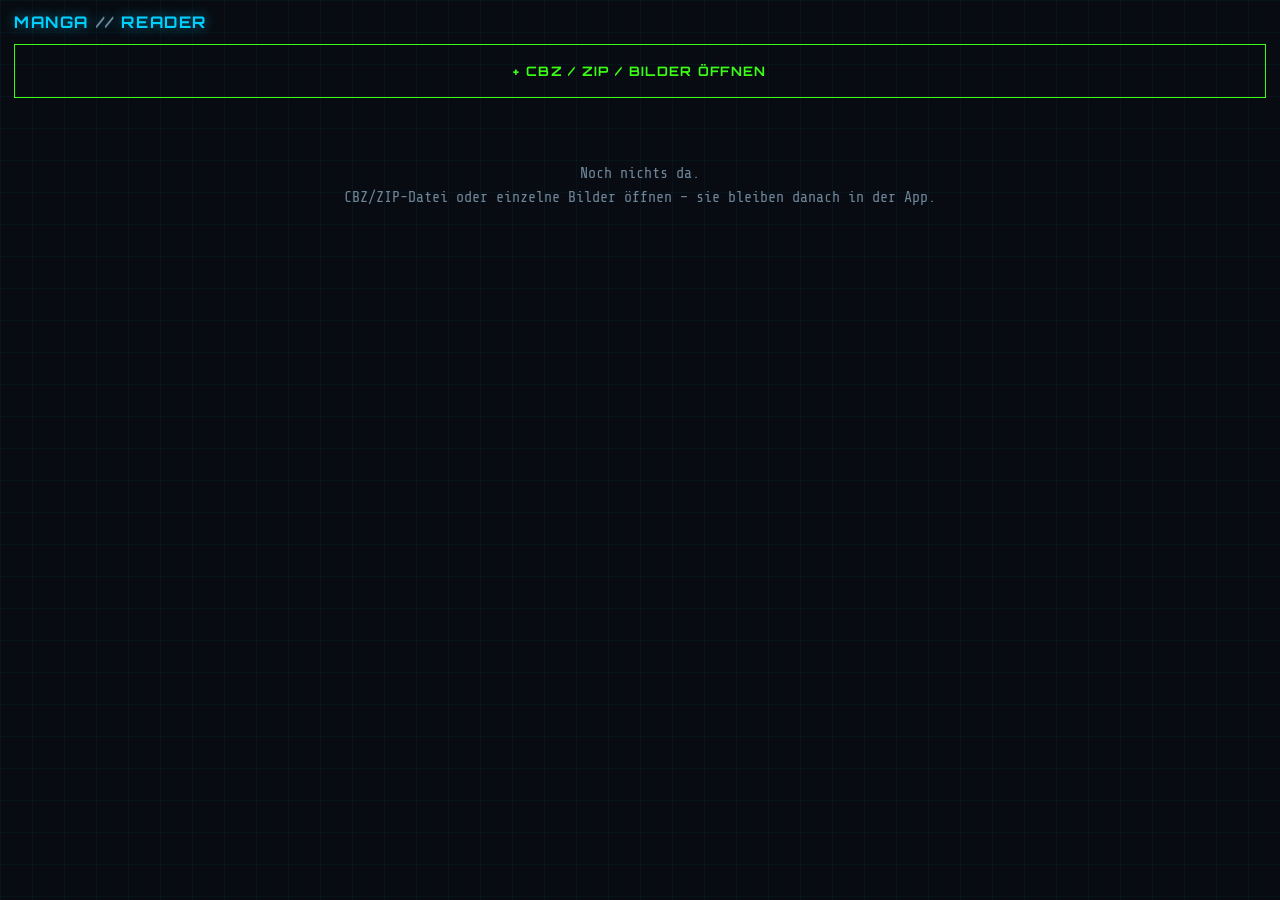
==== tools/manga/index.html @ cc7830ef "Manga-Reader als installierbare PWA (offline, Icon, Manifest) Co-Authored-By: Claude Sonnet 5.5 <nor" ====
<!DOCTYPE html>
<html lang="de">
<head>
<meta charset="utf-8">
<meta name="viewport" content="width=device-width, initial-scale=1, viewport-fit=cover">
<meta name="theme-color" content="#080c12">
<link rel="manifest" href="manifest.webmanifest">
<link rel="icon" href="icon.svg" type="image/svg+xml">
<link rel="apple-touch-icon" href="icon-192.png">
<meta name="mobile-web-app-capable" content="yes">
<meta name="apple-mobile-web-app-capable" content="yes">
<meta name="apple-mobile-web-app-title" content="Manga">
<meta name="apple-mobile-web-app-status-bar-style" content="black-translucent">
<title>MANGA // READER</title>
<style>
@font-face{font-family:'Orbitron';font-weight:700;src:url([data-uri]) format('woff2')}
@font-face{font-family:'Share Tech Mono';font-weight:400;src:url([data-uri]) format('woff2')}
:root{--bg:#080c12;--panel:#0d131c;--line:#1b2a3b;--cyan:#00cfff;--green:#39ff14;--orange:#ff9f1c;--red:#ff3b5c;--text:#d6e6f2;--dim:#6f869a}
*{box-sizing:border-box;margin:0;padding:0;-webkit-tap-highlight-color:transparent}
html,body{height:100%}
body{
  background:var(--bg);color:var(--text);
  background-image:linear-gradient(rgba(0,207,255,.045) 1px,transparent 1px),linear-gradient(90deg,rgba(0,207,255,.045) 1px,transparent 1px);
  background-size:32px 32px;font-family:'Share Tech Mono',ui-monospace,Consolas,monospace;font-size:15px;
  overflow:hidden
}
h1,h2,.btn{font-family:'Orbitron','Share Tech Mono',sans-serif;text-transform:uppercase;letter-spacing:.1em}
[hidden]{display:none!important}
.btn{
  display:inline-flex;align-items:center;justify-content:center;gap:6px;cursor:pointer;background:transparent;
  color:var(--cyan);border:1px solid var(--cyan);padding:12px 14px;font-size:11px;border-radius:0;min-height:44px;
  user-select:none;-webkit-user-select:none
}
.btn:active{background:rgba(0,207,255,.18);box-shadow:0 0 12px rgba(0,207,255,.5)}
.btn.g{color:var(--green);border-color:var(--green)} .btn.r{color:var(--red);border-color:var(--red)}
.btn.sm{min-height:38px;padding:8px 10px}
/* Bibliothek */
#lib{height:100%;overflow-y:auto;padding:calc(12px + env(safe-area-inset-top)) 14px calc(24px + env(safe-area-inset-bottom))}
#lib h1{font-size:16px;color:var(--cyan);text-shadow:0 0 12px rgba(0,207,255,.55);margin-bottom:12px}
#lib h1 span{color:var(--dim)}
.list{display:grid;grid-template-columns:repeat(auto-fill,minmax(150px,1fr));gap:10px;margin-top:14px}
.book{background:var(--panel);border:1px solid var(--line);border-top:2px solid var(--c,var(--cyan));display:flex;flex-direction:column}
.book .cv{aspect-ratio:2/3;background:#000 center/cover no-repeat;cursor:pointer}
.book .mt{padding:8px}
.book .tt{font-size:13px;word-break:break-word;max-height:3.9em;overflow:hidden}
.book .pg{font-size:11px;color:var(--c,var(--cyan));margin-top:4px}
.book .del{margin:0 8px 8px;padding:6px;min-height:32px;font-size:10px}
.bar{height:5px;background:var(--line);margin-top:6px}.bar i{display:block;height:100%;background:var(--c,var(--cyan))}
.empty{color:var(--dim);text-align:center;padding:50px 10px;line-height:1.6}
/* Reader */
#rd{position:fixed;inset:0;background:#000;z-index:10}
#stage{position:absolute;inset:0;overflow:auto;display:flex;align-items:flex-start;justify-content:center;-webkit-overflow-scrolling:touch}
#stage img{display:block;flex:none}
#stage.fit-screen{align-items:center}
#stage.fit-screen img{max-width:100%;max-height:100vh;max-height:100dvh;width:auto;height:auto;object-fit:contain}
#stage.fit-width img{width:100%;height:auto}
#strip{position:absolute;inset:0;overflow-y:auto;-webkit-overflow-scrolling:touch}
#strip img{display:block;width:100%;height:auto;min-height:60vh;background:#06090e}
#strip img.sized{min-height:0}
.top,.bot{
  position:absolute;left:0;right:0;z-index:20;background:rgba(8,12,18,.95);border:0 solid var(--cyan);
  display:flex;align-items:center;gap:8px;padding:8px 10px;transition:transform .18s
}
.top{top:0;border-bottom-width:1px;padding-top:calc(8px + env(safe-area-inset-top))}
.bot{bottom:0;border-top-width:1px;flex-wrap:wrap;padding-bottom:calc(8px + env(safe-area-inset-bottom))}
.top.off{transform:translateY(-110%)} .bot.off{transform:translateY(110%)}
.top .ti{flex:1;font-size:13px;white-space:nowrap;overflow:hidden;text-overflow:ellipsis}
.top .pn{font-family:'Orbitron',sans-serif;font-size:12px;color:var(--green)}
.bot .sl{flex:1 1 100%;display:flex;align-items:center;gap:8px}
.bot input[type=range]{flex:1;accent-color:var(--cyan);height:32px}
.bot .row{display:flex;gap:6px;flex:1 1 100%}.bot .row .btn{flex:1}
#toast{position:fixed;left:50%;bottom:calc(20px + env(safe-area-inset-bottom));transform:translateX(-50%);z-index:50;background:var(--panel);
  border:1px solid var(--red);color:var(--red);padding:12px 16px;max-width:92vw;text-align:center;opacity:0;pointer-events:none;transition:opacity .2s}
#toast.show{opacity:1}
#busy{position:fixed;inset:0;z-index:40;background:rgba(8,12,18,.8);display:flex;align-items:center;justify-content:center;
  font-family:'Orbitron',sans-serif;color:var(--cyan);animation:pulse 1s infinite}
@keyframes pulse{50%{opacity:.5}}
</style>
</head>
<body>

<div id="lib">
  <h1>MANGA<span> // </span>READER</h1>
  <label class="btn g" style="width:100%;min-height:54px;font-size:13px">+ CBZ / ZIP / BILDER ÖFFNEN
    <input type="file" id="inFile" accept=".cbz,.zip,application/zip,application/x-cbz,image/*" multiple hidden>
  </label>
  <div class="list" id="list"></div>
</div>

<div id="rd" hidden>
  <div id="stage" class="fit-screen"><img id="pgImg" alt=""></div>
  <div id="strip" hidden></div>
  <div class="top" id="top">
    <button class="btn sm" id="bBack" type="button">&#9664; Zurück</button>
    <div class="ti" id="rdTitle"></div>
    <div class="pn" id="rdPn"></div>
  </div>
  <div class="bot" id="bot">
    <div class="sl"><span class="dim" id="slMin" style="color:var(--dim)">1</span>
      <input type="range" id="slider" min="1" max="1" value="1">
      <span id="slMax" style="color:var(--dim)">1</span></div>
    <div class="row">
      <button class="btn sm" id="bMode" type="button"></button>
      <button class="btn sm" id="bDir" type="button"></button>
      <button class="btn sm" id="bFit" type="button"></button>
      <button class="btn sm" id="bFs" type="button">&#x26F6;</button>
    </div>
  </div>
</div>

<div id="busy" hidden>LADE …</div>
<div id="toast" role="status"></div>

<script>
'use strict';
const $ = s => document.querySelector(s);
const IMG_EXT = { jpg: 'image/jpeg', jpeg: 'image/jpeg', png: 'image/png', webp: 'image/webp', gif: 'image/gif', avif: 'image/avif', bmp: 'image/bmp' };
const extOf = n => { const m = /\.([a-z0-9]+)$/i.exec(n); return m ? m[1].toLowerCase() : ''; };
const natSort = (a, b) => a.localeCompare(b, undefined, { numeric: true, sensitivity: 'base' });

function el(tag, props, kids) {
  const e = document.createElement(tag);
  for (const k of Object.keys(props || {})) {
    if (k === 'class') e.className = props[k];
    else if (k === 'text') e.textContent = props[k];
    else if (k.slice(0, 2) === 'on') e.addEventListener(k.slice(2), props[k]);
    else e.setAttribute(k, props[k]);
  }
  (kids || []).forEach(c => e.appendChild(typeof c === 'string' ? document.createTextNode(c) : c));
  return e;
}

let toastT = 0;
function toast(m) {
  const t = $('#toast'); t.textContent = m; t.className = 'show';
  clearTimeout(toastT); toastT = setTimeout(() => { t.className = ''; }, 4500);
}
const busy = on => { $('#busy').hidden = !on; };

/* ---------- IndexedDB ---------- */
let dbp = null;
function openDB() {
  if (!dbp) dbp = new Promise((res, rej) => {
    const r = indexedDB.open('manga-reader', 1);
    r.onupgradeneeded = () => r.result.createObjectStore('books', { keyPath: 'id' });
    r.onsuccess = () => res(r.result);
    r.onerror = () => rej(r.error);
  });
  return dbp;
}
async function dbRun(mode, fn) {
  const db = await openDB();
  return new Promise((res, rej) => {
    const tx = db.transaction('books', mode); let out;
    const rq = fn(tx.objectStore('books'));
    if (rq) rq.onsuccess = () => { out = rq.result; };
    tx.oncomplete = () => res(out);
    tx.onerror = () => rej(tx.error);
    tx.onabort = () => rej(tx.error || new Error('Speichern abgebrochen (Speicher voll?)'));
  });
}
const dbAll = () => dbRun('readonly', s => s.getAll());
const dbPut = b => dbRun('readwrite', s => s.put(b));
const dbDel = id => dbRun('readwrite', s => s.delete(id));

/* ---------- ZIP / CBZ lesen (nur Verzeichnis, Seiten erst bei Bedarf) ---------- */
async function inflateRaw(blob) {
  if (typeof DecompressionStream === 'undefined') throw new Error('Komprimiertes CBZ wird von diesem Browser nicht unterstützt');
  const stream = blob.stream().pipeThrough(new DecompressionStream('deflate-raw'));
  return new Response(stream).blob();
}

async function zipPages(file) {
  const tailStart = Math.max(0, file.size - 65557);
  const tail = new DataView(await file.slice(tailStart).arrayBuffer());
  let e = -1;
  for (let i = tail.byteLength - 22; i >= 0; i--) {
    if (tail.getUint32(i, true) === 0x06054b50) { e = i; break; }
  }
  if (e < 0) throw new Error('Keine gültige ZIP/CBZ-Datei: ' + file.name);
  const n = tail.getUint16(e + 10, true), cdSize = tail.getUint32(e + 12, true), cdOff = tail.getUint32(e + 16, true);
  if (cdOff === 0xFFFFFFFF) throw new Error('ZIP64 wird nicht unterstützt');
  const cdBuf = await file.slice(cdOff, cdOff + cdSize).arrayBuffer();
  const dv = new DataView(cdBuf), u8 = new Uint8Array(cdBuf), dec = new TextDecoder('utf-8');
  const pages = [];
  let p = 0;
  for (let i = 0; i < n; i++) {
    if (p + 46 > cdBuf.byteLength || dv.getUint32(p, true) !== 0x02014b50) throw new Error('ZIP beschädigt');
    const method = dv.getUint16(p + 10, true), csize = dv.getUint32(p + 20, true);
    const nl = dv.getUint16(p + 28, true), xl = dv.getUint16(p + 30, true), cl = dv.getUint16(p + 32, true);
    const lo = dv.getUint32(p + 42, true);
    const name = dec.decode(u8.subarray(p + 46, p + 46 + nl));
    p += 46 + nl + xl + cl;
    const base = name.split('/').pop();
    if (!base || name.indexOf('__MACOSX') >= 0 || base.charAt(0) === '.') continue;
    const mime = IMG_EXT[extOf(base)];
    if (!mime) continue;
    pages.push({
      name: name,
      get: async () => {
        const h = new DataView(await file.slice(lo, lo + 30).arrayBuffer());
        const ds = lo + 30 + h.getUint16(26, true) + h.getUint16(28, true);
        const raw = file.slice(ds, ds + csize, mime);
        if (method === 0) return raw;
        if (method === 8) return new Blob([await inflateRaw(raw)], { type: mime });
        throw new Error('Nicht unterstützte ZIP-Kompression');
      }
    });
  }
  pages.sort((a, b) => natSort(a.name, b.name));
  return pages;
}

function imagePages(files) {
  return files.slice().sort((a, b) => natSort(a.name, b.name))
    .map(f => ({ name: f.name, get: async () => f }));
}

async function pagesOf(book) {
  return book.kind === 'zip' ? zipPages(book.file) : imagePages(book.files);
}

/* ---------- Bibliothek ---------- */
let books = [];
const coverUrls = [];

async function loadLib() {
  books = (await dbAll()).sort((a, b) => b.added - a.added);
  coverUrls.forEach(u => URL.revokeObjectURL(u)); coverUrls.length = 0;
  const list = $('#list'); list.textContent = '';
  if (!books.length) {
    list.appendChild(el('div', { class: 'empty', text: 'Noch nichts da.\nCBZ/ZIP-Datei oder einzelne Bilder öffnen – sie bleiben danach in der App.' }));
    list.firstChild.style.whiteSpace = 'pre-line'; list.firstChild.style.gridColumn = '1/-1';
  }
  for (const b of books) {
    const done = b.pages && b.page >= b.pages - 1;
    const c = done ? 'var(--green)' : 'var(--cyan)';
    const cv = el('div', { class: 'cv' });
    if (b.cover) { const u = URL.createObjectURL(b.cover); coverUrls.push(u); cv.style.backgroundImage = 'url(' + u + ')'; }
    cv.addEventListener('click', () => openBook(b.id));
    const pct = b.pages ? Math.round((b.page + 1) / b.pages * 100) : 0;
    list.appendChild(el('div', { class: 'book', style: '--c:' + c }, [
      cv,
      el('div', { class: 'mt' }, [
        el('div', { class: 'tt', text: b.title }),
        el('div', { class: 'pg', text: b.pages ? 'Seite ' + (b.page + 1) + ' / ' + b.pages : '' }),
        el('div', { class: 'bar' }, [el('i', { style: 'width:' + pct + '%' })])
      ]),
      el('button', {
        class: 'btn r del', type: 'button', text: 'Löschen',
        onclick: async () => { if (confirm('„' + b.title + '“ aus der App löschen?')) { await dbDel(b.id); loadLib(); } }
      })
    ]));
  }
}

async function makeCover(page) {
  try {
    const blob = await page.get();
    let bmp;
    try { bmp = await createImageBitmap(blob); } catch (e) { return null; }
    const s = Math.min(1, 360 / Math.max(bmp.width, bmp.height));
    const c = document.createElement('canvas');
    c.width = Math.round(bmp.width * s); c.height = Math.round(bmp.height * s);
    c.getContext('2d').drawImage(bmp, 0, 0, c.width, c.height);
    if (bmp.close) bmp.close();
    return await new Promise(r => c.toBlob(r, 'image/jpeg', 0.7));
  } catch (e) { return null; }
}

function uid() { return Math.random().toString(36).slice(2, 10) + Date.now().toString(36); }

$('#inFile').addEventListener('change', async ev => {
  const files = Array.prototype.slice.call(ev.target.files);
  ev.target.value = '';
  if (!files.length) return;
  busy(true);
  try {
    const zips = files.filter(f => /\.(cbz|zip)$/i.test(f.name));
    const imgs = files.filter(f => IMG_EXT[extOf(f.name)] || /^image\//.test(f.type));
    for (const f of zips) {
      const pages = await zipPages(f);
      if (!pages.length) { toast('Keine Bilder in ' + f.name); continue; }
      await dbPut({
        id: uid(), kind: 'zip', title: f.name.replace(/\.(cbz|zip)$/i, ''), file: f, pages: pages.length, page: 0,
        added: Date.now(), cover: await makeCover(pages[0]), mode: 'page', rtl: true, fit: 'screen'
      });
    }
    if (imgs.length) {
      const pages = imagePages(imgs);
      await dbPut({
        id: uid(), kind: 'imgs', title: imgs.length === 1 ? imgs[0].name : 'Bilder (' + imgs.length + ')',
        files: imgs, pages: imgs.length, page: 0, added: Date.now(), cover: await makeCover(pages[0]),
        mode: 'page', rtl: true, fit: 'screen'
      });
    }
    if (!zips.length && !imgs.length) toast('Keine unterstützte Datei gewählt.');
  } catch (e) { toast('Fehler: ' + e.message); }
  busy(false);
  loadLib();
});

/* ---------- Reader ---------- */
let book = null, pages = [], idx = 0, tok = 0;
const urls = new Map();           // Seite -> Object-URL (Seitenmodus)
let io = null, scrollRaf = 0, saveT = 0, barsOn = true;

function setBars(on) { barsOn = on; $('#top').classList.toggle('off', !on); $('#bot').classList.toggle('off', !on); }

function saveProgress() {
  clearTimeout(saveT);
  saveT = setTimeout(() => { if (book) dbPut(book).catch(() => {}); }, 400);
}

function updateUi() {
  $('#rdPn').textContent = (idx + 1) + ' / ' + pages.length;
  $('#slider').value = idx + 1;
  $('#bMode').textContent = book.mode === 'page' ? 'Seite' : 'Scroll';
  $('#bDir').textContent = book.rtl ? '⇠ R→L' : 'L→R ⇢';
  $('#bDir').hidden = book.mode !== 'page';
  $('#bFit').textContent = book.fit === 'screen' ? 'Passend' : 'Breite';
  $('#bFit').hidden = book.mode !== 'page';
  $('#slider').style.transform = book.rtl && book.mode === 'page' ? 'scaleX(-1)' : '';
}

async function openBook(id) {
  const b = books.find(x => x.id === id);
  if (!b) return;
  busy(true);
  try {
    pages = await pagesOf(b);
    if (!pages.length) throw new Error('Keine Bilder gefunden');
  } catch (e) { busy(false); toast('Fehler: ' + e.message); return; }
  busy(false);
  book = b; idx = Math.min(Math.max(0, b.page || 0), pages.length - 1);
  book.pages = pages.length;
  $('#lib').hidden = true; $('#rd').hidden = false;
  $('#rdTitle').textContent = b.title;
  $('#slider').max = pages.length; $('#slMax').textContent = pages.length;
  setBars(false);
  try { if (navigator.wakeLock) navigator.wakeLock.request('screen').catch(() => {}); } catch (e) { /* ignorieren */ }
  startMode();
}

function closeBook() {
  tok++;
  if (io) { io.disconnect(); io = null; }
  urls.forEach(u => URL.revokeObjectURL(u)); urls.clear();
  $('#pgImg').removeAttribute('src');
  const strip = $('#strip');
  strip.querySelectorAll('img').forEach(i => { if (i.src.indexOf('blob:') === 0) URL.revokeObjectURL(i.src); });
  strip.textContent = '';
  clearTimeout(saveT);
  if (book) dbPut(book).catch(() => {});
  book = null; pages = [];
  $('#rd').hidden = true; $('#lib').hidden = false;
  if (document.fullscreenElement) document.exitFullscreen().catch(() => {});
  loadLib();
}

function startMode() {
  const paged = book.mode === 'page';
  $('#stage').hidden = !paged; $('#strip').hidden = paged;
  $('#stage').className = 'fit-' + (book.fit === 'width' ? 'width' : 'screen');
  if (io) { io.disconnect(); io = null; }
  urls.forEach(u => URL.revokeObjectURL(u)); urls.clear();
  if (paged) showPage(idx); else buildStrip();
  updateUi();
}

/* Seitenmodus */
async function pageUrl(i) {
  if (urls.has(i)) return urls.get(i);
  const u = URL.createObjectURL(await pages[i].get());
  urls.set(i, u);
  return u;
}

async function showPage(i) {
  i = Math.min(Math.max(0, i), pages.length - 1);
  const my = ++tok;
  idx = i; book.page = i; saveProgress(); updateUi();
  try {
    const u = await pageUrl(i);
    if (my !== tok) return;
    const img = $('#pgImg');
    img.src = u;
    $('#stage').scrollTop = 0; $('#stage').scrollLeft = 0;
    [i - 1, i + 1].forEach(j => { if (j >= 0 && j < pages.length) pageUrl(j).catch(() => {}); });
    urls.forEach((url, j) => { if (Math.abs(j - i) > 1) { URL.revokeObjectURL(url); urls.delete(j); } });
  } catch (e) { toast('Seite ' + (i + 1) + ': ' + e.message); }
}

function turn(dir) {   // dir: +1 = nächste, -1 = vorherige
  const n = idx + dir;
  if (n < 0 || n >= pages.length) { toast(n < 0 ? 'Erste Seite' : 'Letzte Seite'); return; }
  showPage(n);
}

/* Scroll-Modus */
function buildStrip() {
  const strip = $('#strip');
  strip.textContent = '';
  pages.forEach((p, i) => strip.appendChild(el('img', { 'data-i': String(i), alt: '' })));
  const myTok = ++tok;
  io = new IntersectionObserver(entries => {
    entries.forEach(en => {
      const img = en.target, i = +img.dataset.i;
      if (en.isIntersecting) {
        if (!img.dataset.loading && img.src.indexOf('blob:') !== 0) {
          img.dataset.loading = '1';
          pages[i].get().then(b => {
            if (myTok !== tok) return;
            img.onload = () => { img.style.aspectRatio = img.naturalWidth + ' / ' + img.naturalHeight; img.classList.add('sized'); };
            img.src = URL.createObjectURL(b);
          }).catch(e => toast('Seite ' + (i + 1) + ': ' + e.message)).finally(() => { delete img.dataset.loading; });
        }
      } else if (img.src.indexOf('blob:') === 0) {
        const u = img.src; img.removeAttribute('src'); URL.revokeObjectURL(u);
      }
    });
  }, { root: strip, rootMargin: '2500px 0px' });
  strip.querySelectorAll('img').forEach(i => io.observe(i));
  const target = strip.children[idx];
  // Ziel-Seite zuerst laden, dann hinscrollen
  pages[idx].get().then(b => {
    if (myTok !== tok) return;
    target.onload = () => { target.style.aspectRatio = target.naturalWidth + ' / ' + target.naturalHeight; target.classList.add('sized'); target.scrollIntoView(); };
    target.src = URL.createObjectURL(b);
  }).catch(() => {});
}

$('#strip').addEventListener('scroll', () => {
  if (scrollRaf) return;
  scrollRaf = requestAnimationFrame(() => {
    scrollRaf = 0;
    if (!book) return;
    const strip = $('#strip'), line = strip.getBoundingClientRect().top + strip.clientHeight * 0.35;
    const imgs = strip.children;
    let lo = 0, hi = imgs.length - 1;
    while (lo < hi) {   // erste Seite, deren Unterkante unter der Linie liegt
      const mid = (lo + hi) >> 1;
      if (imgs[mid].getBoundingClientRect().bottom < line) lo = mid + 1; else hi = mid;
    }
    if (lo !== idx) { idx = lo; book.page = lo; saveProgress(); updateUi(); }
  });
}, { passive: true });

/* Bedienung */
let tx = 0, ty = 0, swiped = false;
const zoomed = () => window.visualViewport && window.visualViewport.scale > 1.02;

$('#stage').addEventListener('touchstart', ev => {
  if (ev.touches.length !== 1) { swiped = true; return; }
  tx = ev.touches[0].clientX; ty = ev.touches[0].clientY; swiped = false;
}, { passive: true });
$('#stage').addEventListener('touchend', ev => {
  if (swiped || zoomed() || !ev.changedTouches.length) return;
  const dx = ev.changedTouches[0].clientX - tx, dy = ev.changedTouches[0].clientY - ty;
  if (Math.abs(dx) > 60 && Math.abs(dx) > Math.abs(dy) * 1.5) {
    swiped = true;
    turn((dx < 0) === book.rtl ? -1 : 1);   // RTL: Wischen nach rechts = nächste
  }
}, { passive: true });

$('#stage').addEventListener('click', ev => {
  if (swiped) { swiped = false; return; }
  if (zoomed()) return;
  const x = ev.clientX / window.innerWidth;
  if (x < 0.3) turn(book.rtl ? 1 : -1);
  else if (x > 0.7) turn(book.rtl ? -1 : 1);
  else setBars(!barsOn);
});
$('#strip').addEventListener('click', () => setBars(!barsOn));

window.addEventListener('keydown', ev => {
  if (!book) return;
  if (ev.key === 'Escape') { closeBook(); return; }
  if (book.mode !== 'page') return;
  if (ev.key === 'ArrowLeft') turn(book.rtl ? 1 : -1);
  else if (ev.key === 'ArrowRight') turn(book.rtl ? -1 : 1);
  else if (ev.key === 'PageDown' || ev.key === ' ') { ev.preventDefault(); turn(1); }
  else if (ev.key === 'PageUp') turn(-1);
});

$('#bBack').addEventListener('click', closeBook);
$('#slider').addEventListener('input', ev => {
  const i = +ev.target.value - 1;
  if (book.mode === 'page') showPage(i);
  else { idx = i; book.page = i; updateUi(); const t = $('#strip').children[i]; if (t) t.scrollIntoView(); }
});
$('#bMode').addEventListener('click', () => { book.mode = book.mode === 'page' ? 'scroll' : 'page'; saveProgress(); startMode(); });
$('#bDir').addEventListener('click', () => { book.rtl = !book.rtl; saveProgress(); updateUi(); });
$('#bFit').addEventListener('click', () => {
  book.fit = book.fit === 'screen' ? 'width' : 'screen'; saveProgress();
  $('#stage').className = 'fit-' + (book.fit === 'width' ? 'width' : 'screen'); updateUi();
});
$('#bFs').addEventListener('click', () => {
  if (document.fullscreenElement) document.exitFullscreen().catch(() => {});
  else if (document.documentElement.requestFullscreen) document.documentElement.requestFullscreen().catch(() => toast('Vollbild nicht möglich'));
  else toast('Vollbild nicht möglich');
});

if ('serviceWorker' in navigator && (location.protocol === 'https:' || location.hostname === 'localhost')) {
  navigator.serviceWorker.register('sw.js').catch(() => {});
}
if (!window.indexedDB) toast('Dieser Browser kann nichts lokal speichern.');
if (navigator.storage && navigator.storage.persist) navigator.storage.persist().catch(() => {});
loadLib().catch(e => toast('Datenbank-Fehler: ' + e.message));
</script>
</body>
</html>
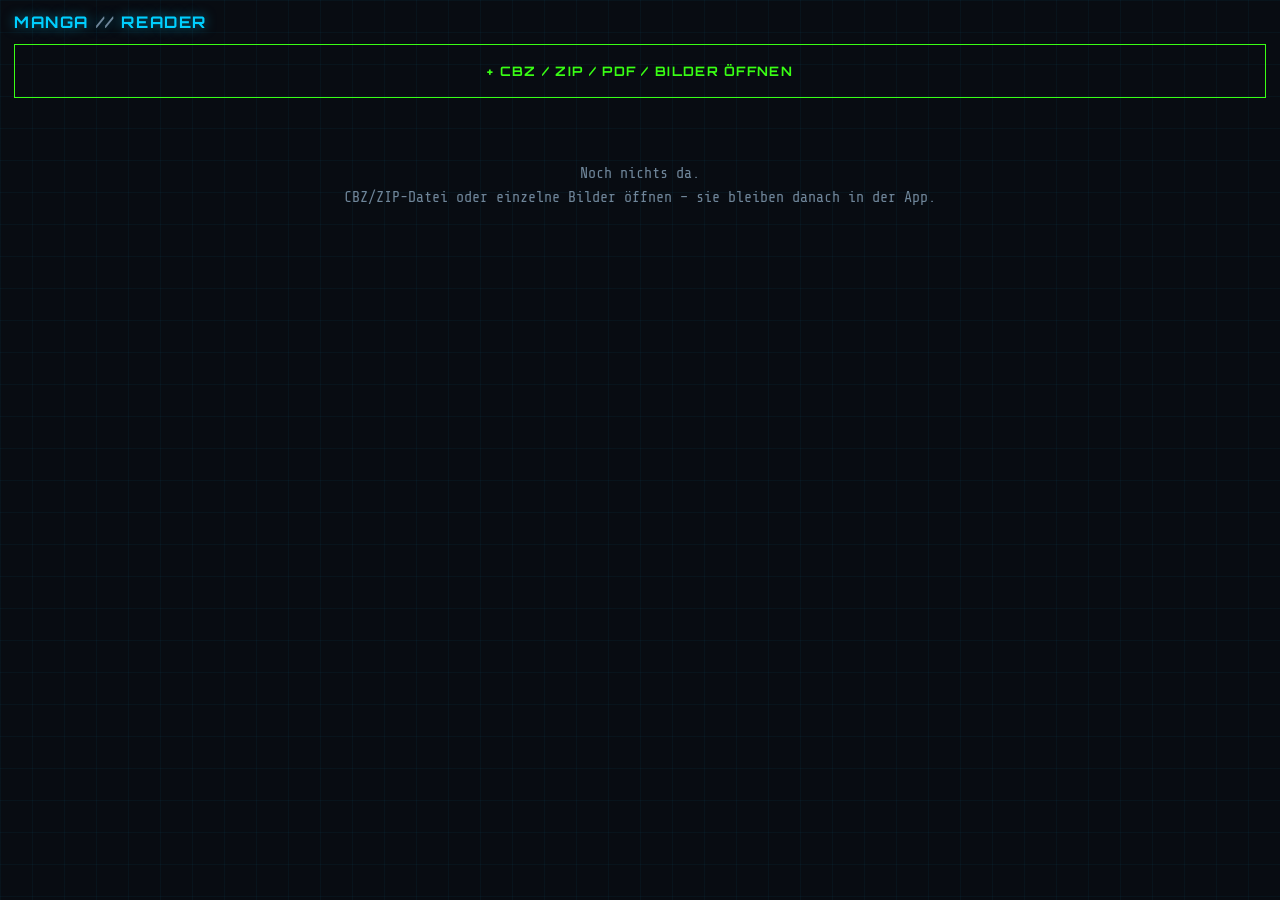
==== commit 3c715be6: "Manga-Reader: PDF-Unterstützung (pdf.js) Co-Authored-By: Claude Sonnet 5.5 <noreply@anthropic.com> C" ====
--- a/tools/manga/index.html
+++ b/tools/manga/index.html
@@ -81,8 +81,8 @@
 
 <div id="lib">
   <h1>MANGA<span> // </span>READER</h1>
-  <label class="btn g" style="width:100%;min-height:54px;font-size:13px">+ CBZ / ZIP / BILDER ÖFFNEN
-    <input type="file" id="inFile" accept=".cbz,.zip,application/zip,application/x-cbz,image/*" multiple hidden>
+  <label class="btn g" style="width:100%;min-height:54px;font-size:13px">+ CBZ / ZIP / PDF / BILDER ÖFFNEN
+    <input type="file" id="inFile" accept=".cbz,.zip,.pdf,application/pdf,application/zip,application/x-cbz,image/*" multiple hidden>
   </label>
   <div class="list" id="list"></div>
 </div>
@@ -211,12 +211,51 @@
   return pages;
 }
 
+/* PDF: pdf.js wird erst beim ersten PDF geladen, Seiten werden einzeln zu JPEG gerendert */
+let pdfjsP = null;
+function loadPdfjs() {
+  if (!pdfjsP) pdfjsP = import('./pdf.min.mjs').then(m => {
+    m.GlobalWorkerOptions.workerSrc = new URL('pdf.worker.min.mjs', location.href).href;
+    return m;
+  });
+  return pdfjsP;
+}
+
+async function pdfPages(file) {
+  let doc;
+  try {
+    const lib = await loadPdfjs();
+    doc = await lib.getDocument({ data: new Uint8Array(await file.arrayBuffer()) }).promise;
+  } catch (e) {
+    throw new Error('PDF nicht lesbar (' + (e && e.name === 'PasswordException' ? 'passwortgeschützt' : e.message) + ')');
+  }
+  const pages = [];
+  for (let n = 1; n <= doc.numPages; n++) {
+    pages.push({
+      name: 'Seite ' + n,
+      get: async () => {
+        const pg = await doc.getPage(n);
+        const v1 = pg.getViewport({ scale: 1 });
+        const scale = Math.min(1600 / v1.width, 2600 / v1.height);
+        const vp = pg.getViewport({ scale: scale });
+        const c = document.createElement('canvas');
+        c.width = Math.round(vp.width); c.height = Math.round(vp.height);
+        await pg.render({ canvasContext: c.getContext('2d'), viewport: vp }).promise;
+        pg.cleanup();
+        return new Promise((res, rej) => c.toBlob(b => b ? res(b) : rej(new Error('Seite konnte nicht gerendert werden')), 'image/jpeg', 0.88));
+      }
+    });
+  }
+  return pages;
+}
+
 function imagePages(files) {
   return files.slice().sort((a, b) => natSort(a.name, b.name))
     .map(f => ({ name: f.name, get: async () => f }));
 }
 
 async function pagesOf(book) {
+  if (book.kind === 'pdf') return pdfPages(book.file);
   return book.kind === 'zip' ? zipPages(book.file) : imagePages(book.files);
 }
 
@@ -277,6 +316,7 @@
   busy(true);
   try {
     const zips = files.filter(f => /\.(cbz|zip)$/i.test(f.name));
+    const pdfs = files.filter(f => /\.pdf$/i.test(f.name) || f.type === 'application/pdf');
     const imgs = files.filter(f => IMG_EXT[extOf(f.name)] || /^image\//.test(f.type));
     for (const f of zips) {
       const pages = await zipPages(f);
@@ -284,6 +324,13 @@
       await dbPut({
         id: uid(), kind: 'zip', title: f.name.replace(/\.(cbz|zip)$/i, ''), file: f, pages: pages.length, page: 0,
         added: Date.now(), cover: await makeCover(pages[0]), mode: 'page', rtl: true, fit: 'screen'
+      });
+    }
+    for (const f of pdfs) {
+      const pages = await pdfPages(f);
+      await dbPut({
+        id: uid(), kind: 'pdf', title: f.name.replace(/\.pdf$/i, ''), file: f, pages: pages.length, page: 0,
+        added: Date.now(), cover: await makeCover(pages[0]), mode: 'page', rtl: false, fit: 'screen'
       });
     }
     if (imgs.length) {
@@ -294,7 +341,7 @@
         mode: 'page', rtl: true, fit: 'screen'
       });
     }
-    if (!zips.length && !imgs.length) toast('Keine unterstützte Datei gewählt.');
+    if (!zips.length && !pdfs.length && !imgs.length) toast('Keine unterstützte Datei gewählt.');
   } catch (e) { toast('Fehler: ' + e.message); }
   busy(false);
   loadLib();
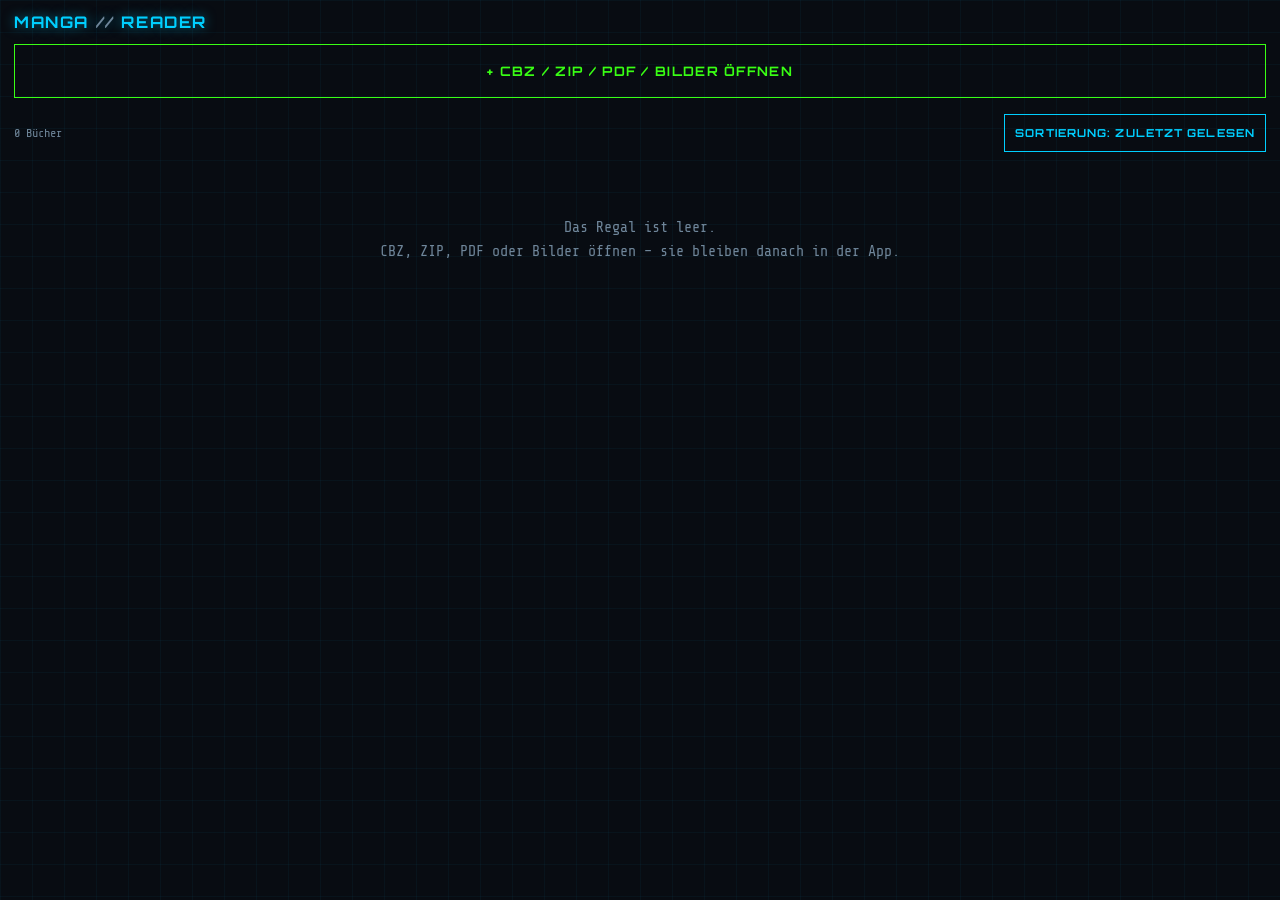
==== commit c2f2d76f: "Manga-Reader: Bücherregal und Leseposition Co-Authored-By: Claude Sonnet 5.5 <noreply@anthropic.com>" ====
--- a/tools/manga/index.html
+++ b/tools/manga/index.html
@@ -34,19 +34,36 @@
 .btn:active{background:rgba(0,207,255,.18);box-shadow:0 0 12px rgba(0,207,255,.5)}
 .btn.g{color:var(--green);border-color:var(--green)} .btn.r{color:var(--red);border-color:var(--red)}
 .btn.sm{min-height:38px;padding:8px 10px}
-/* Bibliothek */
-#lib{height:100%;overflow-y:auto;padding:calc(12px + env(safe-area-inset-top)) 14px calc(24px + env(safe-area-inset-bottom))}
+/* Bibliothek / Regal */
+#lib{height:100%;overflow-y:auto;padding:calc(12px + env(safe-area-inset-top)) 14px calc(28px + env(safe-area-inset-bottom))}
 #lib h1{font-size:16px;color:var(--cyan);text-shadow:0 0 12px rgba(0,207,255,.55);margin-bottom:12px}
 #lib h1 span{color:var(--dim)}
-.list{display:grid;grid-template-columns:repeat(auto-fill,minmax(150px,1fr));gap:10px;margin-top:14px}
-.book{background:var(--panel);border:1px solid var(--line);border-top:2px solid var(--c,var(--cyan));display:flex;flex-direction:column}
-.book .cv{aspect-ratio:2/3;background:#000 center/cover no-repeat;cursor:pointer}
-.book .mt{padding:8px}
-.book .tt{font-size:13px;word-break:break-word;max-height:3.9em;overflow:hidden}
-.book .pg{font-size:11px;color:var(--c,var(--cyan));margin-top:4px}
-.book .del{margin:0 8px 8px;padding:6px;min-height:32px;font-size:10px}
-.bar{height:5px;background:var(--line);margin-top:6px}.bar i{display:block;height:100%;background:var(--c,var(--cyan))}
-.empty{color:var(--dim);text-align:center;padding:50px 10px;line-height:1.6}
+.tools{display:flex;gap:8px;align-items:center;justify-content:space-between;margin:16px 0 14px}
+.tools .cnt{color:var(--dim);font-size:12px}
+.resume{display:flex;gap:12px;background:var(--panel);border:1px solid var(--line);border-top:2px solid var(--green);padding:10px;margin-top:14px;cursor:pointer;box-shadow:0 0 18px rgba(57,255,20,.12)}
+.resume .rc{flex:none;width:64px;aspect-ratio:2/3;background:#000 center/cover no-repeat;border:1px solid var(--line)}
+.resume .rt{min-width:0;flex:1;display:flex;flex-direction:column;justify-content:center;gap:4px}
+.resume .rl{font-family:'Orbitron',sans-serif;font-size:10px;color:var(--green);letter-spacing:.12em}
+.resume .rn{font-size:15px;word-break:break-word;max-height:2.6em;overflow:hidden}
+.resume .rp{font-size:12px;color:var(--dim)}
+.shelf{margin-bottom:22px}
+.books{display:grid;gap:12px;align-items:end;padding:0 8px}
+.bk .cv{position:relative;aspect-ratio:2/3;background:#05080d center/cover no-repeat;border:1px solid var(--line);cursor:pointer;
+  box-shadow:0 8px 14px rgba(0,0,0,.65)}
+.bk .cv:active{box-shadow:0 0 14px var(--cyan)}
+.bk .tag{position:absolute;left:0;top:0;background:rgba(8,12,18,.85);color:var(--cyan);font-size:9px;padding:2px 5px;letter-spacing:.08em}
+.bk .done{position:absolute;right:0;top:0;background:var(--green);color:#000;font-size:11px;padding:1px 6px;font-weight:bold}
+.bk .pr{position:absolute;left:0;right:0;bottom:0;height:4px;background:rgba(0,0,0,.6)}
+.bk .pr i{display:block;height:100%;background:var(--cyan);box-shadow:0 0 6px var(--cyan)}
+.bk.fin .pr i{background:var(--green)}
+.plank{display:grid;gap:12px;padding:8px 8px 8px;min-height:58px;align-items:start;
+  background:linear-gradient(#16273a,#0a1119);border-top:2px solid var(--cyan);
+  box-shadow:0 -3px 16px rgba(0,207,255,.3),0 10px 14px rgba(0,0,0,.55)}
+.cap{min-width:0;font-size:11px;line-height:1.25}
+.cap .tt{word-break:break-word;max-height:2.5em;overflow:hidden}
+.cap .pg{color:var(--dim);margin-top:3px;font-size:10px}
+.cap .del{background:none;border:0;color:var(--red);font:inherit;font-size:11px;padding:6px 0 2px;cursor:pointer;opacity:.75}
+.empty{color:var(--dim);text-align:center;padding:50px 10px;line-height:1.6;white-space:pre-line}
 /* Reader */
 #rd{position:fixed;inset:0;background:#000;z-index:10}
 #stage{position:absolute;inset:0;overflow:auto;display:flex;align-items:flex-start;justify-content:center;-webkit-overflow-scrolling:touch}
@@ -84,7 +101,9 @@
   <label class="btn g" style="width:100%;min-height:54px;font-size:13px">+ CBZ / ZIP / PDF / BILDER ÖFFNEN
     <input type="file" id="inFile" accept=".cbz,.zip,.pdf,application/pdf,application/zip,application/x-cbz,image/*" multiple hidden>
   </label>
-  <div class="list" id="list"></div>
+  <div id="resume"></div>
+  <div class="tools"><span class="cnt" id="cnt"></span><button class="btn sm" id="bSort" type="button"></button></div>
+  <div id="shelf"></div>
 </div>
 
 <div id="rd" hidden>
@@ -259,39 +278,115 @@
   return book.kind === 'zip' ? zipPages(book.file) : imagePages(book.files);
 }
 
-/* ---------- Bibliothek ---------- */
+/* ---------- Bibliothek / Bücherregal ---------- */
 let books = [];
 const coverUrls = [];
+const SORTS = { recent: 'Zuletzt gelesen', title: 'Titel A–Z', added: 'Hinzugefügt' };
+let sortMode = 'recent';
+try { sortMode = localStorage.getItem('mr-sort') || 'recent'; } catch (e) { /* ignorieren */ }
+if (!SORTS[sortMode]) sortMode = 'recent';
+
+const lastOf = b => b.lastRead || b.added || 0;
+const isDone = b => !!b.pages && !!b.lastRead && b.page >= b.pages - 1;
+
+function fmtWhen(ms) {
+  const d = new Date(ms), n = new Date(), p = x => String(x).padStart(2, '0');
+  const hm = p(d.getHours()) + ':' + p(d.getMinutes());
+  const day = x => new Date(x.getFullYear(), x.getMonth(), x.getDate()).getTime();
+  const diff = Math.round((day(n) - day(d)) / 86400000);
+  if (diff === 0) return 'heute ' + hm;
+  if (diff === 1) return 'gestern ' + hm;
+  return p(d.getDate()) + '.' + p(d.getMonth() + 1) + '.' + d.getFullYear() + ' ' + hm;
+}
+
+function sortedBooks() {
+  const a = books.slice();
+  if (sortMode === 'title') a.sort((x, y) => natSort(x.title, y.title));
+  else if (sortMode === 'added') a.sort((x, y) => y.added - x.added);
+  else a.sort((x, y) => lastOf(y) - lastOf(x));
+  return a;
+}
+
+function coverUrl(b) {
+  if (!b.cover) return '';
+  const u = URL.createObjectURL(b.cover); coverUrls.push(u); return u;
+}
+
+function renderShelf() {
+  coverUrls.forEach(u => URL.revokeObjectURL(u)); coverUrls.length = 0;
+  const root = $('#shelf'), rs = $('#resume');
+  root.textContent = ''; rs.textContent = '';
+  $('#bSort').textContent = 'Sortierung: ' + SORTS[sortMode];
+  $('#cnt').textContent = books.length + (books.length === 1 ? ' Buch' : ' Bücher');
+  if (!books.length) {
+    root.appendChild(el('div', { class: 'empty', text: 'Das Regal ist leer.\nCBZ, ZIP, PDF oder Bilder öffnen – sie bleiben danach in der App.' }));
+    return;
+  }
+  const last = books.filter(b => b.lastRead).sort((x, y) => y.lastRead - x.lastRead)[0];
+  if (last) {
+    const u = coverUrl(last), cv = el('div', { class: 'rc' });
+    if (u) cv.style.backgroundImage = 'url(' + u + ')';
+    const rest = last.pages ? ' · Seite ' + (last.page + 1) + ' / ' + last.pages : '';
+    rs.appendChild(el('div', { class: 'resume', onclick: () => openBook(last.id) }, [
+      cv,
+      el('div', { class: 'rt' }, [
+        el('div', { class: 'rl', text: 'WEITERLESEN' }),
+        el('div', { class: 'rn', text: last.title }),
+        el('div', { class: 'rp', text: 'zuletzt ' + fmtWhen(last.lastRead) + rest })
+      ])
+    ]));
+  }
+  const list = sortedBooks();
+  const w = root.clientWidth || (window.innerWidth - 28);
+  const n = Math.max(2, Math.floor((w + 12) / 112));
+  const cols = 'grid-template-columns:repeat(' + n + ',minmax(0,1fr))';
+  for (let i = 0; i < list.length; i += n) {
+    const shelf = el('div', { class: 'shelf' });
+    const row = el('div', { class: 'books', style: cols }), plank = el('div', { class: 'plank', style: cols });
+    list.slice(i, i + n).forEach(b => {
+      const fin = isDone(b);
+      const cv = el('div', { class: 'cv', role: 'button', tabindex: '0', 'aria-label': b.title }, [
+        el('span', { class: 'tag', text: b.kind === 'pdf' ? 'PDF' : b.kind === 'zip' ? 'CBZ' : 'IMG' })
+      ]);
+      const u = coverUrl(b);
+      if (u) cv.style.backgroundImage = 'url(' + u + ')';
+      if (fin) cv.appendChild(el('span', { class: 'done', text: '\u2713' }));
+      const pct = b.pages ? Math.round((b.page + 1) / b.pages * 100) : 0;
+      if (b.lastRead) cv.appendChild(el('div', { class: 'pr' }, [el('i', { style: 'width:' + pct + '%' })]));
+      cv.addEventListener('click', () => openBook(b.id));
+      cv.addEventListener('keydown', ev => { if (ev.key === 'Enter') openBook(b.id); });
+      row.appendChild(el('div', { class: 'bk' + (fin ? ' fin' : '') }, [cv]));
+      plank.appendChild(el('div', { class: 'cap' }, [
+        el('div', { class: 'tt', text: b.title }),
+        el('div', { class: 'pg', text: !b.lastRead ? 'neu' : fin ? 'gelesen' : 'S. ' + (b.page + 1) + '/' + b.pages }),
+        el('button', {
+          class: 'del', type: 'button', text: 'Entfernen',
+          onclick: async () => { if (confirm('„' + b.title + '“ aus der App löschen?')) { await dbDel(b.id); loadLib(); } }
+        })
+      ]));
+    });
+    shelf.appendChild(row); shelf.appendChild(plank);
+    root.appendChild(shelf);
+  }
+}
 
 async function loadLib() {
-  books = (await dbAll()).sort((a, b) => b.added - a.added);
-  coverUrls.forEach(u => URL.revokeObjectURL(u)); coverUrls.length = 0;
-  const list = $('#list'); list.textContent = '';
-  if (!books.length) {
-    list.appendChild(el('div', { class: 'empty', text: 'Noch nichts da.\nCBZ/ZIP-Datei oder einzelne Bilder öffnen – sie bleiben danach in der App.' }));
-    list.firstChild.style.whiteSpace = 'pre-line'; list.firstChild.style.gridColumn = '1/-1';
-  }
-  for (const b of books) {
-    const done = b.pages && b.page >= b.pages - 1;
-    const c = done ? 'var(--green)' : 'var(--cyan)';
-    const cv = el('div', { class: 'cv' });
-    if (b.cover) { const u = URL.createObjectURL(b.cover); coverUrls.push(u); cv.style.backgroundImage = 'url(' + u + ')'; }
-    cv.addEventListener('click', () => openBook(b.id));
-    const pct = b.pages ? Math.round((b.page + 1) / b.pages * 100) : 0;
-    list.appendChild(el('div', { class: 'book', style: '--c:' + c }, [
-      cv,
-      el('div', { class: 'mt' }, [
-        el('div', { class: 'tt', text: b.title }),
-        el('div', { class: 'pg', text: b.pages ? 'Seite ' + (b.page + 1) + ' / ' + b.pages : '' }),
-        el('div', { class: 'bar' }, [el('i', { style: 'width:' + pct + '%' })])
-      ]),
-      el('button', {
-        class: 'btn r del', type: 'button', text: 'Löschen',
-        onclick: async () => { if (confirm('„' + b.title + '“ aus der App löschen?')) { await dbDel(b.id); loadLib(); } }
-      })
-    ]));
-  }
-}
+  books = await dbAll();
+  renderShelf();
+}
+
+$('#bSort').addEventListener('click', () => {
+  const keys = Object.keys(SORTS);
+  sortMode = keys[(keys.indexOf(sortMode) + 1) % keys.length];
+  try { localStorage.setItem('mr-sort', sortMode); } catch (e) { /* ignorieren */ }
+  renderShelf();
+});
+
+let rsT = 0, lastW = 0;
+window.addEventListener('resize', () => {
+  clearTimeout(rsT);
+  rsT = setTimeout(() => { const w = $('#shelf').clientWidth; if (w && w !== lastW && !$('#lib').hidden) { lastW = w; renderShelf(); } }, 150);
+});
 
 async function makeCover(page) {
   try {
@@ -351,10 +446,12 @@
 let book = null, pages = [], idx = 0, tok = 0;
 const urls = new Map();           // Seite -> Object-URL (Seitenmodus)
 let io = null, scrollRaf = 0, saveT = 0, barsOn = true;
+let restoreOff = 0, restoring = false, stripReady = false;
 
 function setBars(on) { barsOn = on; $('#top').classList.toggle('off', !on); $('#bot').classList.toggle('off', !on); }
 
 function saveProgress() {
+  if (book) book.lastRead = Date.now();
   clearTimeout(saveT);
   saveT = setTimeout(() => { if (book) dbPut(book).catch(() => {}); }, 400);
 }
@@ -380,7 +477,8 @@
   } catch (e) { busy(false); toast('Fehler: ' + e.message); return; }
   busy(false);
   book = b; idx = Math.min(Math.max(0, b.page || 0), pages.length - 1);
-  book.pages = pages.length;
+  book.pages = pages.length; book.lastRead = Date.now(); restoreOff = b.off || 0;
+  dbPut(book).catch(() => {});
   $('#lib').hidden = true; $('#rd').hidden = false;
   $('#rdTitle').textContent = b.title;
   $('#slider').max = pages.length; $('#slMax').textContent = pages.length;
@@ -426,13 +524,20 @@
 async function showPage(i) {
   i = Math.min(Math.max(0, i), pages.length - 1);
   const my = ++tok;
-  idx = i; book.page = i; saveProgress(); updateUi();
+  const off = restoreOff; restoreOff = 0;
+  idx = i; book.page = i; book.off = off; saveProgress(); updateUi();
   try {
     const u = await pageUrl(i);
     if (my !== tok) return;
     const img = $('#pgImg');
+    restoring = true;
     img.src = u;
-    $('#stage').scrollTop = 0; $('#stage').scrollLeft = 0;
+    try { await img.decode(); } catch (e) { /* ignorieren */ }
+    if (my !== tok) { restoring = false; return; }
+    const st = $('#stage');
+    st.scrollLeft = 0;
+    st.scrollTop = off * Math.max(0, st.scrollHeight - st.clientHeight);
+    setTimeout(() => { restoring = false; }, 150);
     [i - 1, i + 1].forEach(j => { if (j >= 0 && j < pages.length) pageUrl(j).catch(() => {}); });
     urls.forEach((url, j) => { if (Math.abs(j - i) > 1) { URL.revokeObjectURL(url); urls.delete(j); } });
   } catch (e) { toast('Seite ' + (i + 1) + ': ' + e.message); }
@@ -450,6 +555,7 @@
   strip.textContent = '';
   pages.forEach((p, i) => strip.appendChild(el('img', { 'data-i': String(i), alt: '' })));
   const myTok = ++tok;
+  stripReady = false;
   io = new IntersectionObserver(entries => {
     entries.forEach(en => {
       const img = en.target, i = +img.dataset.i;
@@ -472,16 +578,23 @@
   // Ziel-Seite zuerst laden, dann hinscrollen
   pages[idx].get().then(b => {
     if (myTok !== tok) return;
-    target.onload = () => { target.style.aspectRatio = target.naturalWidth + ' / ' + target.naturalHeight; target.classList.add('sized'); target.scrollIntoView(); };
+    target.onload = () => {
+      target.style.aspectRatio = target.naturalWidth + ' / ' + target.naturalHeight; target.classList.add('sized');
+      target.scrollIntoView();
+      const h = target.getBoundingClientRect().height;
+      strip.scrollTop += Math.max(0, restoreOff * h - strip.clientHeight * 0.35);
+      restoreOff = 0;
+      setTimeout(() => { stripReady = true; }, 150);
+    };
     target.src = URL.createObjectURL(b);
-  }).catch(() => {});
+  }).catch(() => { stripReady = true; });
 }
 
 $('#strip').addEventListener('scroll', () => {
   if (scrollRaf) return;
   scrollRaf = requestAnimationFrame(() => {
     scrollRaf = 0;
-    if (!book) return;
+    if (!book || !stripReady) return;
     const strip = $('#strip'), line = strip.getBoundingClientRect().top + strip.clientHeight * 0.35;
     const imgs = strip.children;
     let lo = 0, hi = imgs.length - 1;
@@ -489,8 +602,18 @@
       const mid = (lo + hi) >> 1;
       if (imgs[mid].getBoundingClientRect().bottom < line) lo = mid + 1; else hi = mid;
     }
-    if (lo !== idx) { idx = lo; book.page = lo; saveProgress(); updateUi(); }
+    const r = imgs[lo].getBoundingClientRect();
+    book.off = r.height > 0 ? Math.min(1, Math.max(0, (line - r.top) / r.height)) : 0;
+    if (lo !== idx) { idx = lo; book.page = lo; updateUi(); }
+    saveProgress();
   });
+}, { passive: true });
+
+$('#stage').addEventListener('scroll', () => {
+  if (!book || book.mode !== 'page' || restoring) return;
+  const st = $('#stage'), m = st.scrollHeight - st.clientHeight;
+  book.off = m > 4 ? Math.min(1, st.scrollTop / m) : 0;
+  saveProgress();
 }, { passive: true });
 
 /* Bedienung */
@@ -533,10 +656,11 @@
 $('#bBack').addEventListener('click', closeBook);
 $('#slider').addEventListener('input', ev => {
   const i = +ev.target.value - 1;
+  book.off = 0; restoreOff = 0;
   if (book.mode === 'page') showPage(i);
   else { idx = i; book.page = i; updateUi(); const t = $('#strip').children[i]; if (t) t.scrollIntoView(); }
 });
-$('#bMode').addEventListener('click', () => { book.mode = book.mode === 'page' ? 'scroll' : 'page'; saveProgress(); startMode(); });
+$('#bMode').addEventListener('click', () => { book.mode = book.mode === 'page' ? 'scroll' : 'page'; restoreOff = book.off || 0; saveProgress(); startMode(); });
 $('#bDir').addEventListener('click', () => { book.rtl = !book.rtl; saveProgress(); updateUi(); });
 $('#bFit').addEventListener('click', () => {
   book.fit = book.fit === 'screen' ? 'width' : 'screen'; saveProgress();
@@ -551,6 +675,7 @@
 if ('serviceWorker' in navigator && (location.protocol === 'https:' || location.hostname === 'localhost')) {
   navigator.serviceWorker.register('sw.js').catch(() => {});
 }
+lastW = $('#shelf').clientWidth;
 if (!window.indexedDB) toast('Dieser Browser kann nichts lokal speichern.');
 if (navigator.storage && navigator.storage.persist) navigator.storage.persist().catch(() => {});
 loadLib().catch(e => toast('Datenbank-Fehler: ' + e.message));
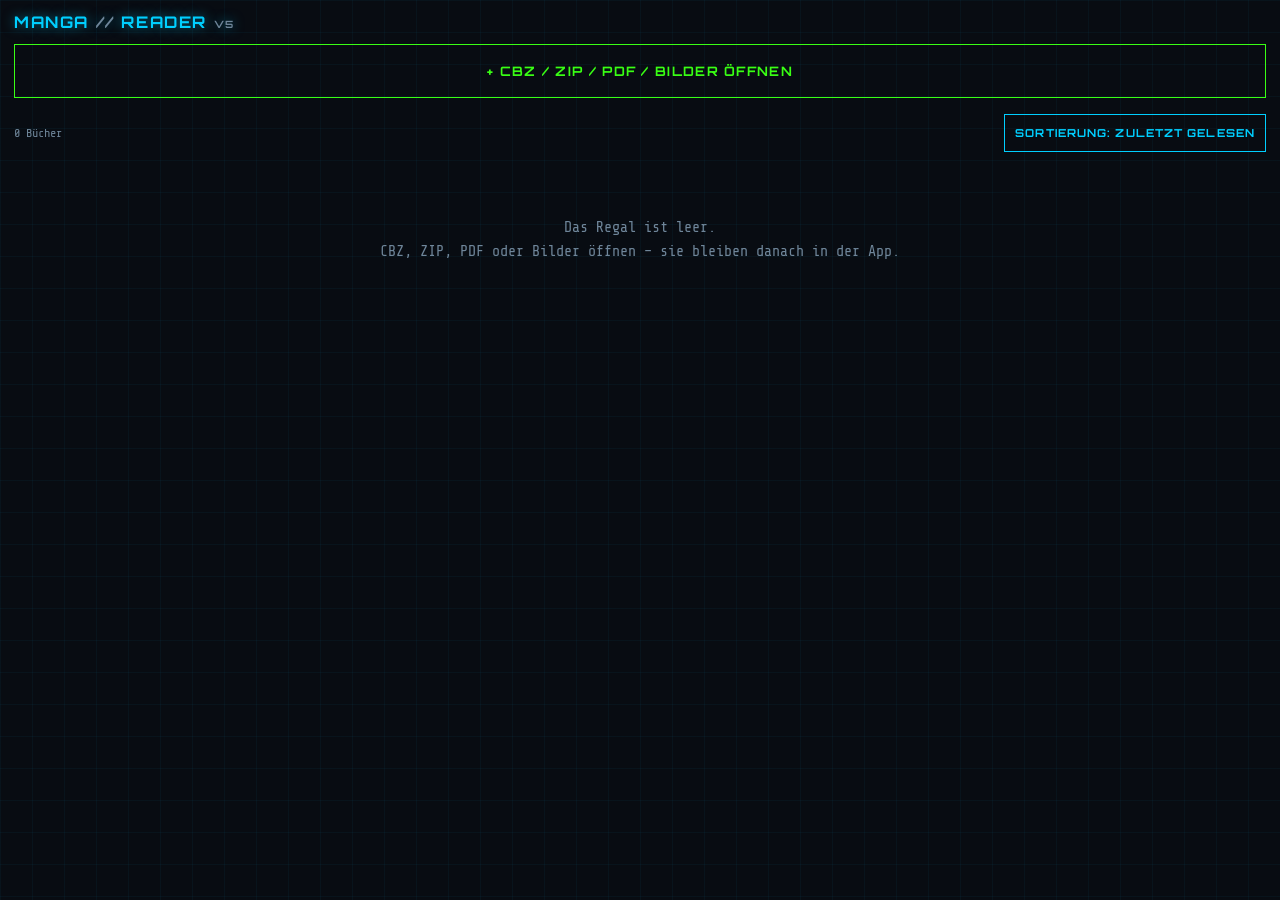
==== commit b5b76288: "Manga-Reader: Einzeldatei mit PDF und Regal, SW netz-zuerst Co-Authored-By: Claude Sonnet 5.5 <norep" ====
--- a/tools/manga/index.html
+++ b/tools/manga/index.html
@@ -97,7 +97,7 @@
 <body>
 
 <div id="lib">
-  <h1>MANGA<span> // </span>READER</h1>
+  <h1>MANGA<span> // </span>READER <small id="ver" style="font-size:10px;color:var(--dim);letter-spacing:.1em">v5</small></h1>
   <label class="btn g" style="width:100%;min-height:54px;font-size:13px">+ CBZ / ZIP / PDF / BILDER ÖFFNEN
     <input type="file" id="inFile" accept=".cbz,.zip,.pdf,application/pdf,application/zip,application/x-cbz,image/*" multiple hidden>
   </label>
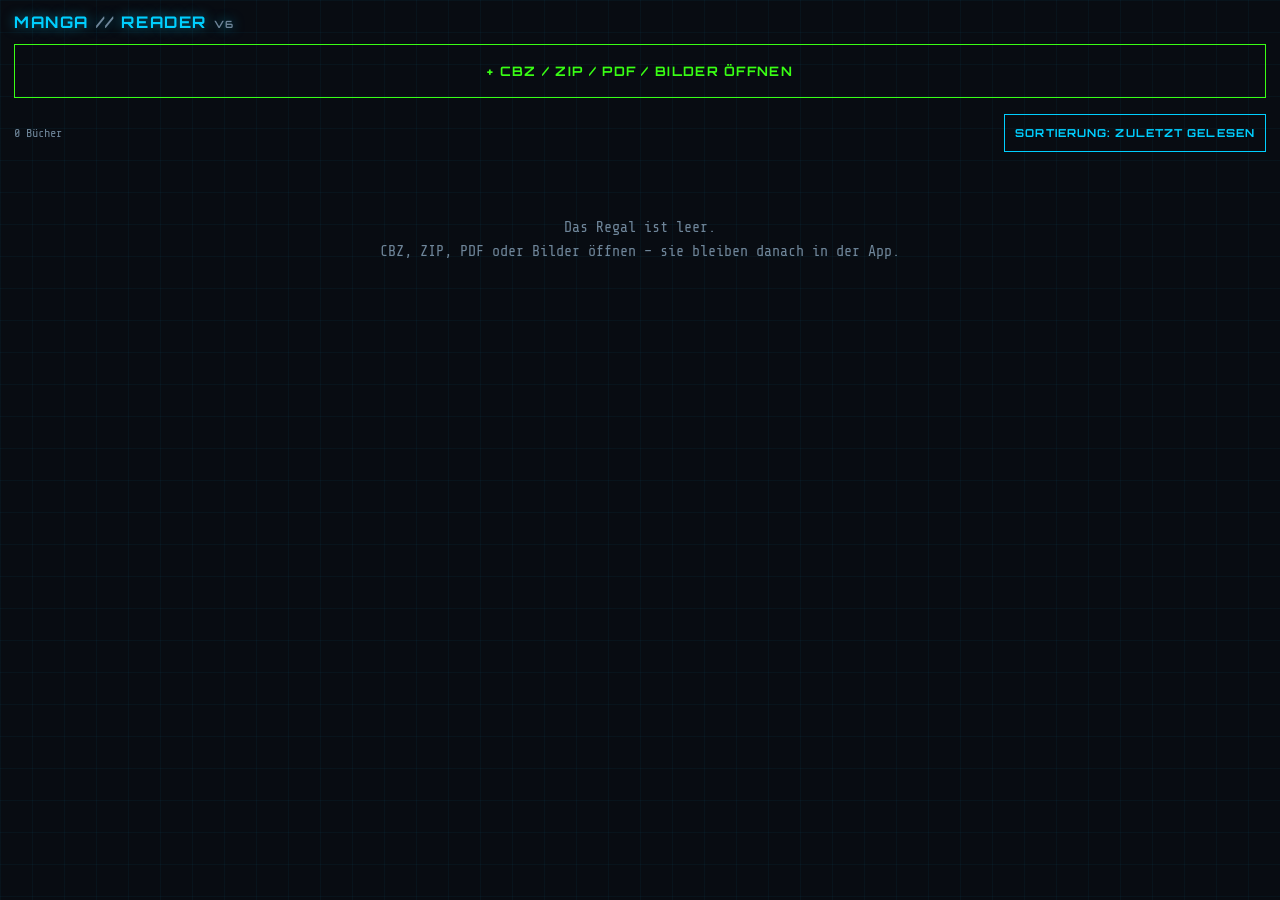
==== commit 5e5d5585: "Manga-Reader: Versionsanzeige und Update-Hinweis Co-Authored-By: Claude Sonnet 5.5 <noreply@anthropi" ====
--- a/tools/manga/index.html
+++ b/tools/manga/index.html
@@ -89,6 +89,11 @@
 #toast{position:fixed;left:50%;bottom:calc(20px + env(safe-area-inset-bottom));transform:translateX(-50%);z-index:50;background:var(--panel);
   border:1px solid var(--red);color:var(--red);padding:12px 16px;max-width:92vw;text-align:center;opacity:0;pointer-events:none;transition:opacity .2s}
 #toast.show{opacity:1}
+#toast.ok{border-color:var(--green);color:var(--green)}
+#upd{position:fixed;left:12px;right:12px;bottom:calc(12px + env(safe-area-inset-bottom));z-index:30;display:flex;align-items:center;gap:10px;
+  background:var(--panel);border:1px solid var(--green);border-top:2px solid var(--green);padding:10px 12px;box-shadow:0 0 18px rgba(57,255,20,.35)}
+#upd span{flex:1;font-family:'Orbitron',sans-serif;font-size:11px;letter-spacing:.08em;color:var(--green)}
+#ver{cursor:pointer;text-decoration:underline dotted}
 #busy{position:fixed;inset:0;z-index:40;background:rgba(8,12,18,.8);display:flex;align-items:center;justify-content:center;
   font-family:'Orbitron',sans-serif;color:var(--cyan);animation:pulse 1s infinite}
 @keyframes pulse{50%{opacity:.5}}
@@ -97,7 +102,7 @@
 <body>
 
 <div id="lib">
-  <h1>MANGA<span> // </span>READER <small id="ver" style="font-size:10px;color:var(--dim);letter-spacing:.1em">v5</small></h1>
+  <h1>MANGA<span> // </span>READER <small id="ver" title="Tippen: nach Update suchen" style="font-size:10px;color:var(--dim);letter-spacing:.1em">v6</small></h1>
   <label class="btn g" style="width:100%;min-height:54px;font-size:13px">+ CBZ / ZIP / PDF / BILDER ÖFFNEN
     <input type="file" id="inFile" accept=".cbz,.zip,.pdf,application/pdf,application/zip,application/x-cbz,image/*" multiple hidden>
   </label>
@@ -127,6 +132,7 @@
   </div>
 </div>
 
+<div id="upd" hidden><span>NEUE VERSION VERFÜGBAR</span><button class="btn g sm" id="bUpd" type="button">Aktualisieren</button></div>
 <div id="busy" hidden>LADE …</div>
 <div id="toast" role="status"></div>
 
@@ -150,8 +156,8 @@
 }
 
 let toastT = 0;
-function toast(m) {
-  const t = $('#toast'); t.textContent = m; t.className = 'show';
+function toast(m, ok) {
+  const t = $('#toast'); t.textContent = m; t.className = 'show' + (ok ? ' ok' : '');
   clearTimeout(toastT); toastT = setTimeout(() => { t.className = ''; }, 4500);
 }
 const busy = on => { $('#busy').hidden = !on; };
@@ -672,10 +678,37 @@
   else toast('Vollbild nicht möglich');
 });
 
+/*SW-BEGIN*/
+const APP_VERSION = 'v6';
+$('#ver').textContent = APP_VERSION;
 if ('serviceWorker' in navigator && (location.protocol === 'https:' || location.hostname === 'localhost')) {
-  navigator.serviceWorker.register('sw.js').catch(() => {});
-}
-lastW = $('#shelf').clientWidth;
+  let updating = false;
+  navigator.serviceWorker.addEventListener('controllerchange', () => { if (updating) location.reload(); });
+  navigator.serviceWorker.register('sw.js').then(reg => {
+    const showUpd = () => { $('#upd').hidden = false; };
+    if (reg.waiting && navigator.serviceWorker.controller) showUpd();
+    reg.addEventListener('updatefound', () => {
+      const w = reg.installing;
+      if (w) w.addEventListener('statechange', () => { if (w.state === 'installed' && navigator.serviceWorker.controller) showUpd(); });
+    });
+    const check = () => reg.update().catch(() => {});
+    document.addEventListener('visibilitychange', () => { if (!document.hidden) check(); });
+    setInterval(check, 30 * 60 * 1000);
+    $('#ver').addEventListener('click', async () => {
+      toast('Suche nach Updates …', true);
+      try { await reg.update(); } catch (e) { toast('Keine Verbindung – Update-Suche nicht möglich.'); return; }
+      setTimeout(() => { if ($('#upd').hidden) toast('Du hast die neueste Version (' + APP_VERSION + ').', true); }, 1500);
+    });
+    $('#bUpd').addEventListener('click', () => {
+      updating = true;
+      if (reg.waiting) reg.waiting.postMessage('SKIP_WAITING');
+      setTimeout(() => location.reload(), 2500);   // Fallback, falls kein Wechsel gemeldet wird
+    });
+  }).catch(() => {});
+} else {
+  $('#ver').style.textDecoration = 'none';
+}
+/*SW-END*/
 if (!window.indexedDB) toast('Dieser Browser kann nichts lokal speichern.');
 if (navigator.storage && navigator.storage.persist) navigator.storage.persist().catch(() => {});
 loadLib().catch(e => toast('Datenbank-Fehler: ' + e.message));
